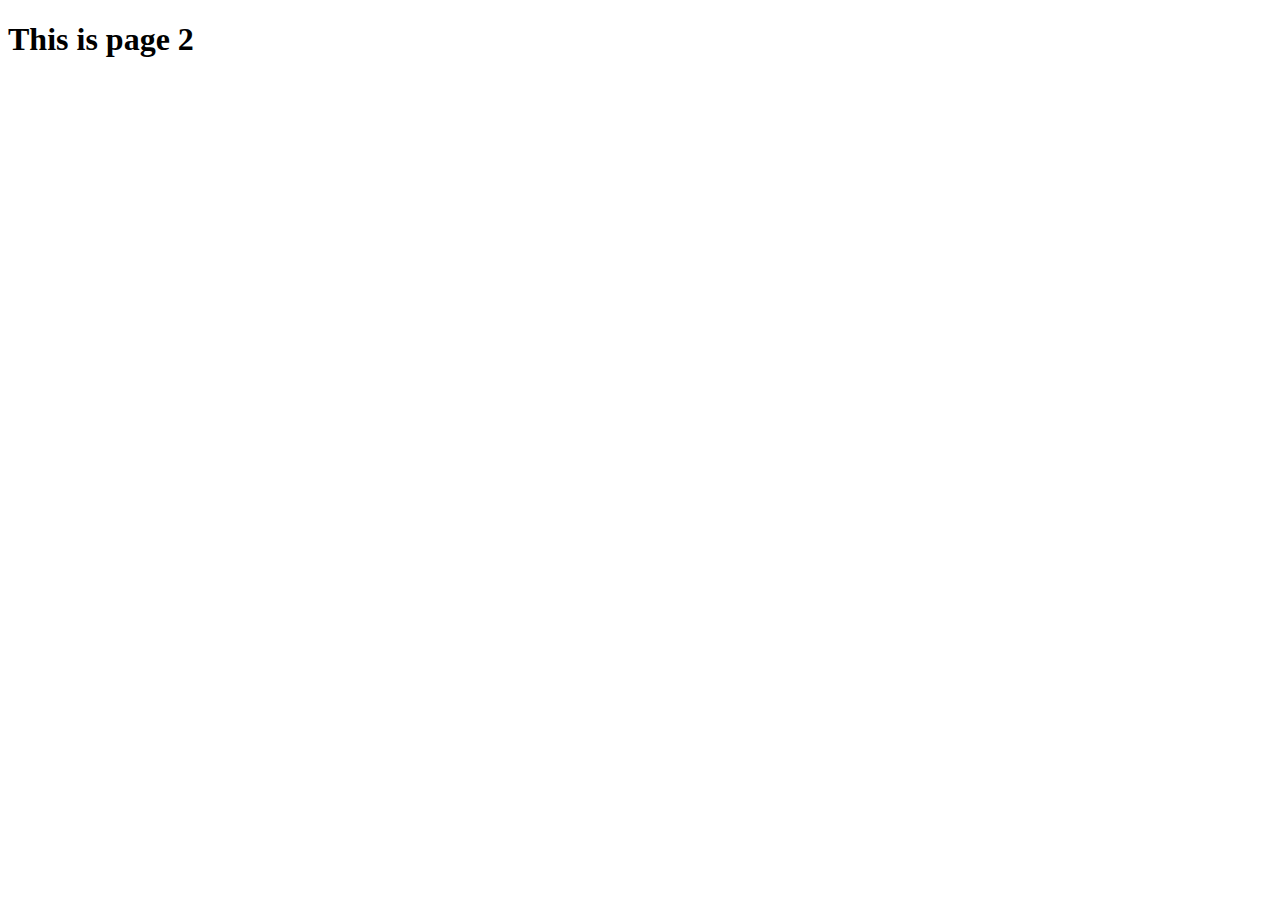
==== page2.html @ 68b41ecd "buttons" ====
<!DOCTYPE html>
<html lang="en">
<head>
    <meta charset="UTF-8">
    <meta name="viewport" content="width=device-width, initial-scale=1.0">
    <title>Document</title>
</head>
<body>
    <h1>This is page 2</h1>
</body>
</html>
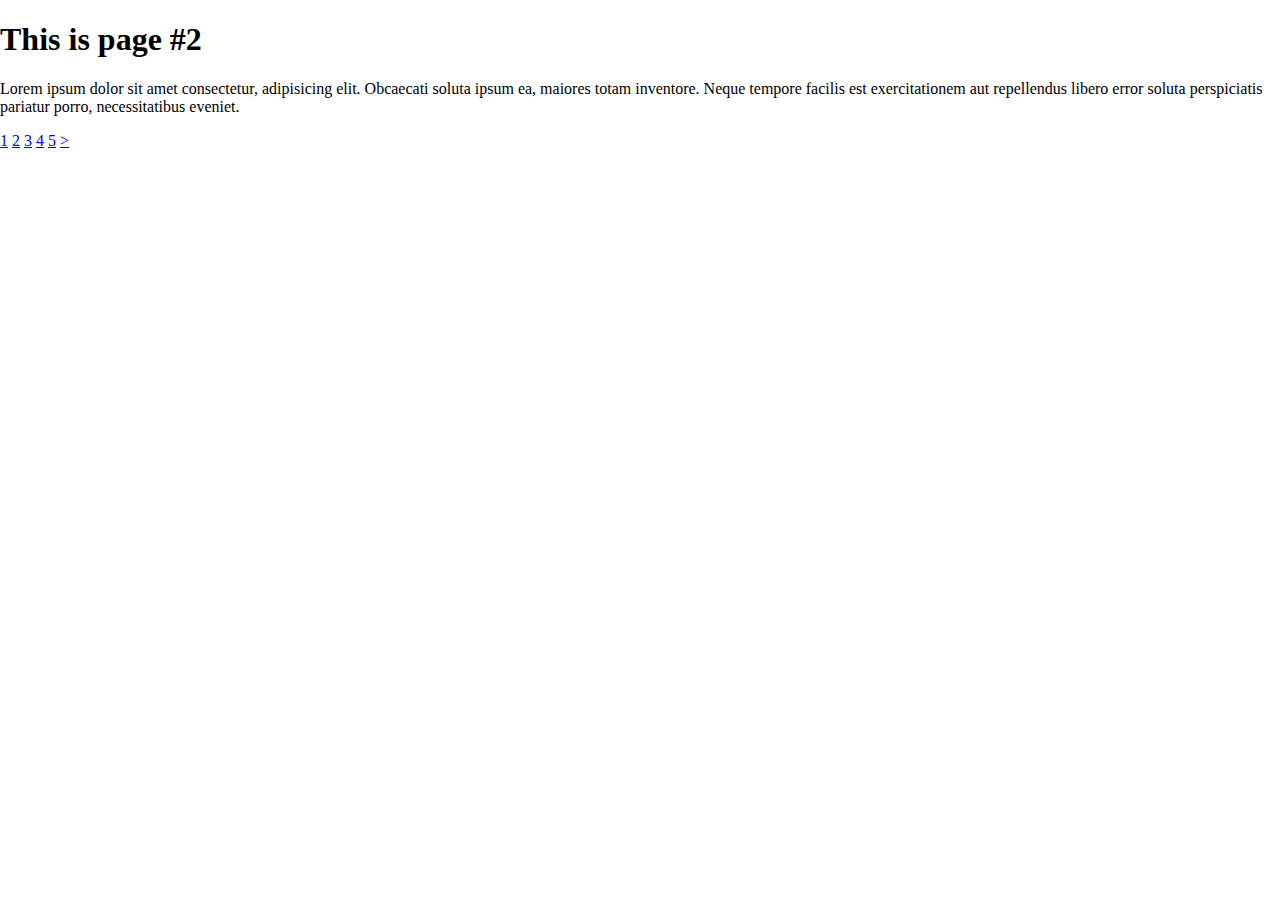
==== commit ce2dc8e5: "navigation bar" ====
--- a/page2.html
+++ b/page2.html
@@ -3,9 +3,24 @@
 <head>
     <meta charset="UTF-8">
     <meta name="viewport" content="width=device-width, initial-scale=1.0">
-    <title>Document</title>
+    <title>My first website</title>
+    <link rel="icon" type="image/png" href="images/favicon.png">
+    <link rel="stylesheet" href="style.css">
 </head>
 <body>
-    <h1>This is page 2</h1>
+   <h1>This is page #2</h1>
+
+   <p>Lorem ipsum dolor sit amet consectetur, adipisicing elit. Obcaecati soluta ipsum ea, maiores totam inventore. Neque tempore facilis est exercitationem aut repellendus libero error soluta perspiciatis pariatur porro, necessitatibus eveniet.</p>
+
+   <div class="pagination">
+        <a href="page2.html"></a>
+        <a href="index.html">1</a>
+        <a href="page2.html" class="active">2</a>
+        <a href="page3.html">3</a>
+        <a href="page4.html">4</a>
+        <a href="page5.html">5</a>
+        <a href="page3.html">></a>
+   </div>
+
 </body>
 </html>--- a/style.css
+++ b/style.css
@@ -0,0 +1,36 @@
+body{
+    margin: 0px;
+}
+
+main{
+    margin-left: 20px;
+    margin-right: 20px;
+}
+
+h1{
+    text-aline: center;
+}
+
+.navbar ul{
+    list-style-type: none;
+    background-color: grey;
+    padding: 0px;
+    margin: 0px;
+    overflow: hidden;
+}
+
+.navbar a{
+    color: white;
+    text-decoration: none;
+    padding: 15px;
+    display: block;
+    text-align: center;
+}
+
+.navbar a:hover{
+    background-color: black;
+}
+
+.navbar li{
+    float: left;
+}